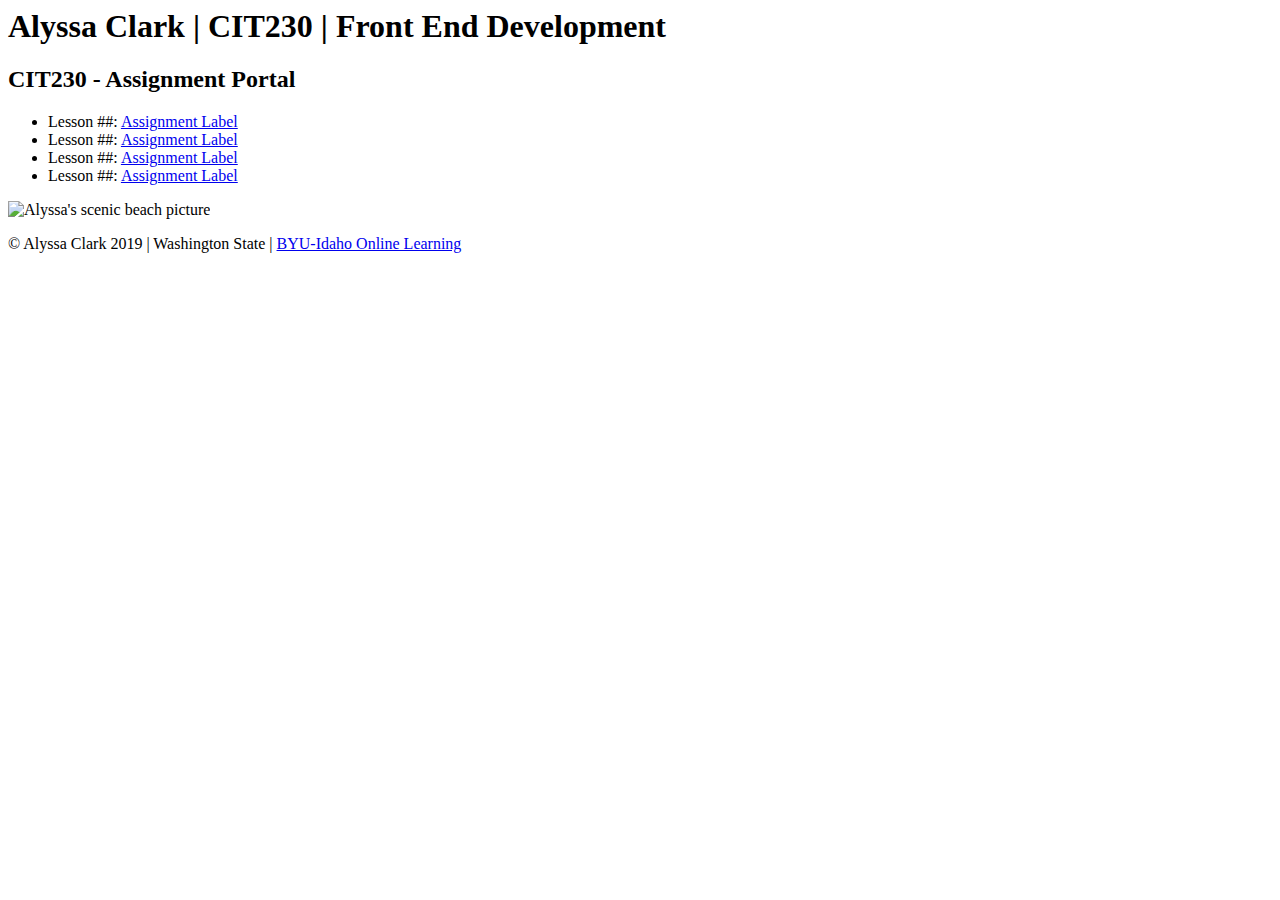
==== index.html @ 3b55a228 "Create index.html" ====
<! DOCTYPE html>
<html lang="en">
        <head>
            <meta charset="UTF-8">
            <meta name="viewport" content="width=device-width, initial-scale=1, maximum-scale=1">
        <title>
        CIT 230 Assignment Portal | Alyssa Clark | BYU-Idaho
        </title>
        <meta name="description" content="Course assignments for Alyssa Clark in CIT230 (Web Front-End Development) at BYU-Idaho">
        <link rel="stylesheet" href="normalize.css">
        <link rel="stylesheet" href="main.css">
    </head>
    <body>
        <header>
            <h1>Alyssa Clark | CIT230 | Front End Development
            </h1>
        </header>
            <main>
                <h2>
                    CIT230 - Assignment Portal
                </h2>
                <ul>
                    <li>Lesson ##: <a href="#">Assignment Label</a></li>

                    <li>Lesson ##: <a href="#">Assignment Label</a></li>

                    <li>Lesson ##: <a href="#">Assignment Label</a></li>

                    <li>Lesson ##: <a href="#">Assignment Label</a></li>
                </ul>
                    <img class = "image"; src = "2134.png" alt="Alyssa's scenic beach picture"> 
            </main>
        <footer>
        <p>&copy; Alyssa Clark 2019 | Washington State | <a href="http://www.byui.edu/online">BYU-Idaho Online Learning</a></p>
        </footer>
    </body>
</html>
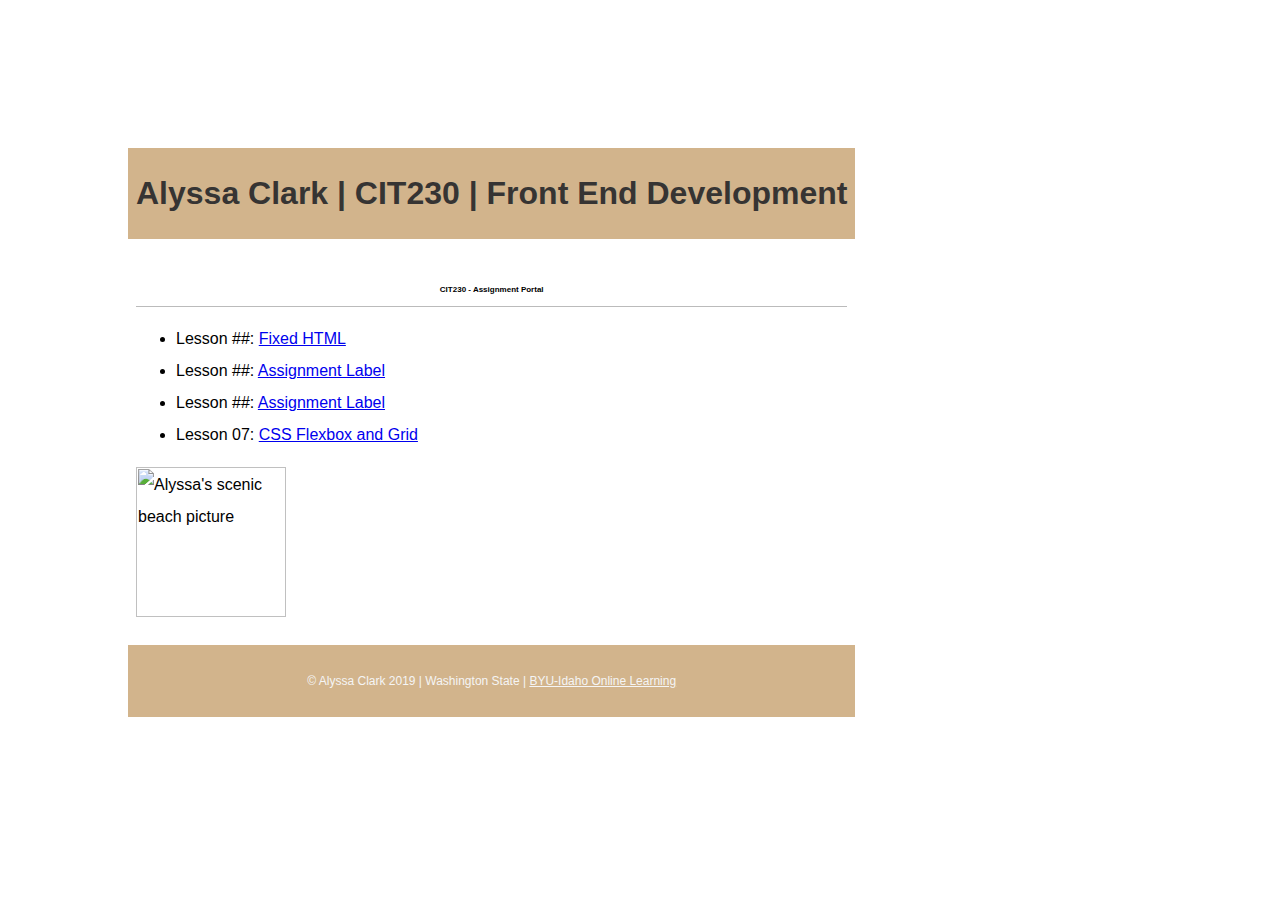
==== commit 4af38ab4: "Update index.html" ====
--- a/index.html
+++ b/index.html
@@ -20,13 +20,13 @@
                     CIT230 - Assignment Portal
                 </h2>
                 <ul>
-                    <li>Lesson ##: <a href="#">Assignment Label</a></li>
+                    <li>Lesson ##: <a href="file:///Users/alyssa/Documents/GitHub/CIT-230/assignments/lesson-3/fixedhtml.html">Fixed HTML </a></li>
 
                     <li>Lesson ##: <a href="#">Assignment Label</a></li>
 
                     <li>Lesson ##: <a href="#">Assignment Label</a></li>
 
-                    <li>Lesson ##: <a href="#">Assignment Label</a></li>
+                    <li>Lesson 07: <a href="preston-7.html">CSS Flexbox and Grid</a></li>
                 </ul>
                     <img class = "image"; src = "2134.png" alt="Alyssa's scenic beach picture"> 
             </main>
--- a/main.css
+++ b/main.css
@@ -0,0 +1,46 @@
+/* CIT 230 - Assignment Portal CSS Template */
+
+body {
+     text-align: left; 
+    font-size: 16px;
+    line-height: 32px;
+    font-family: Ubuntu, sans-serif;
+    color: black;
+    display: inline-block; 
+    margin: 10%;
+   
+}
+
+.image {
+    width: auto;
+    height: 150px;
+    
+     display: inline-block;
+}
+    
+h1 {
+    font-size: 1.5.xrem;
+    color: #363433;
+}
+
+h2 {
+    font-size: .5rem;
+    text-align: center;
+    border-bottom: 1px solid #bbb;
+}
+
+header, main, footer {
+    margin: 1.25rem auto;
+    padding: .5rem;
+    max-width: 100%;
+}
+
+header, footer, footer a {
+    text-align: center;
+    background-color: tan;
+    color: whitesmoke;
+}
+
+footer {
+    font-size: 12px;
+}
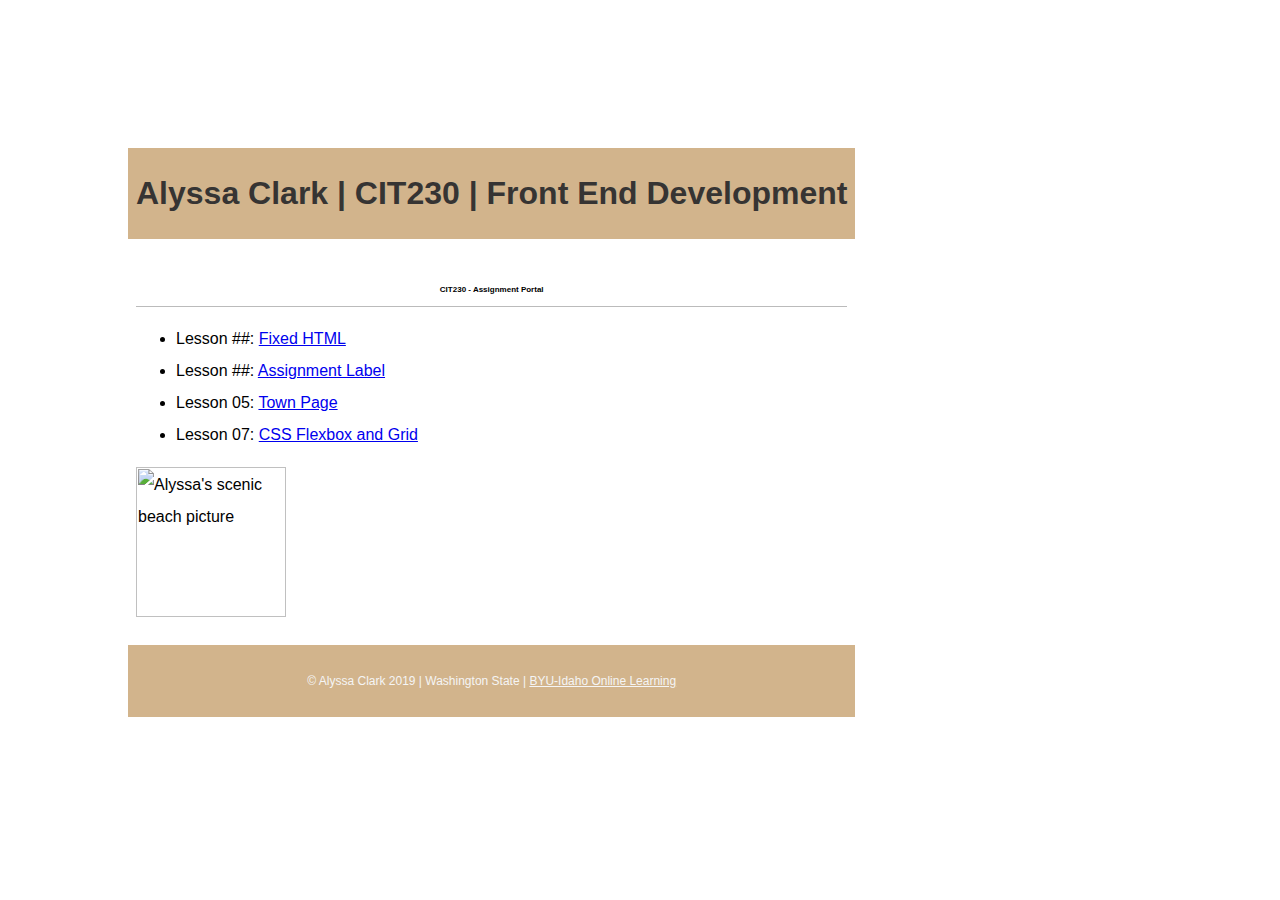
==== commit da483a98: "Update index.html" ====
--- a/index.html
+++ b/index.html
@@ -24,7 +24,7 @@
 
                     <li>Lesson ##: <a href="#">Assignment Label</a></li>
 
-                    <li>Lesson ##: <a href="#">Assignment Label</a></li>
+                    <li>Lesson 05: <a href="assignments/lesson-5/preston-5.html">Town Page</a></li>
 
                     <li>Lesson 07: <a href="preston-7.html">CSS Flexbox and Grid</a></li>
                 </ul>
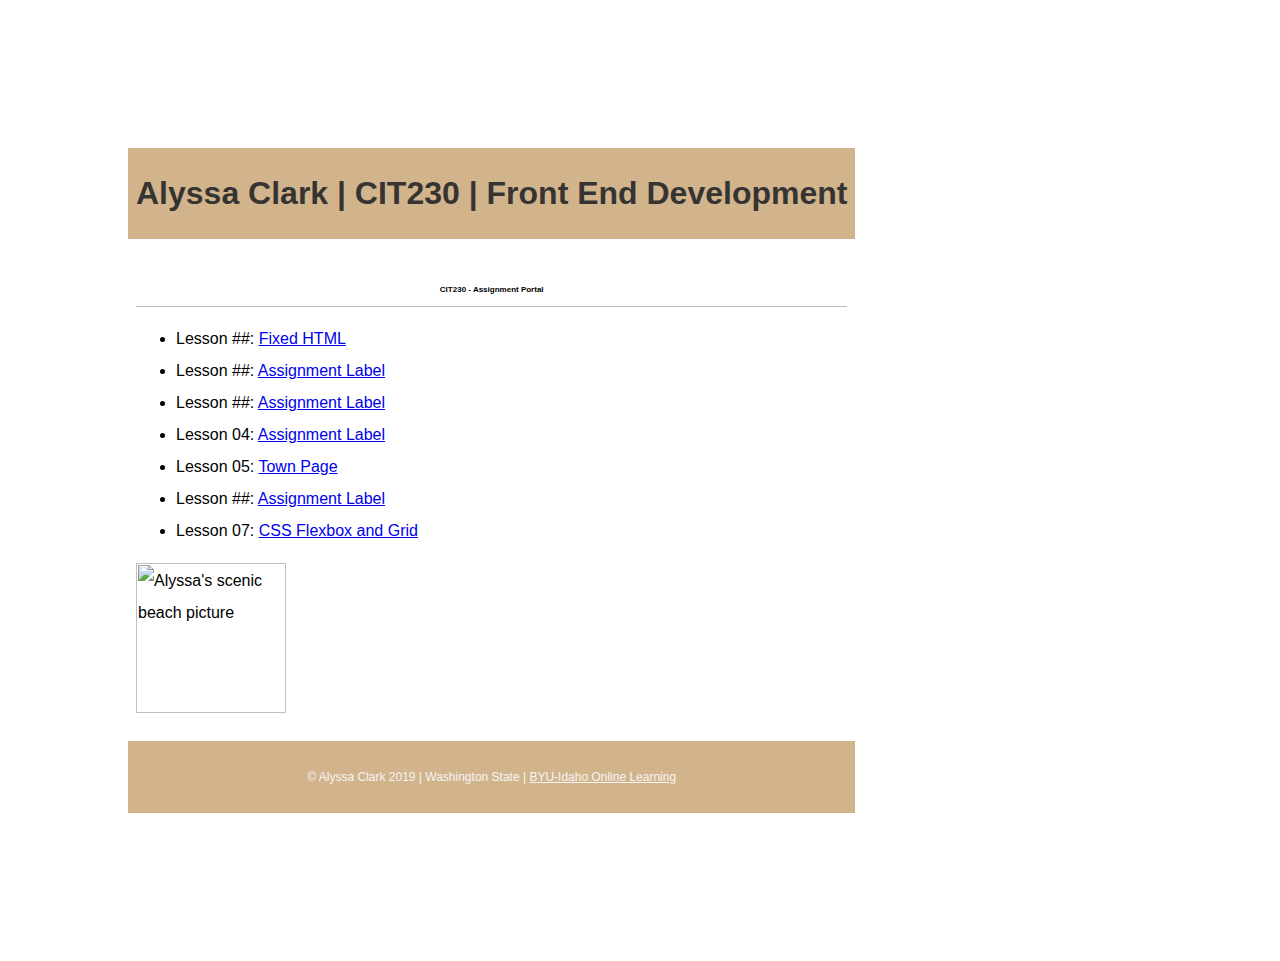
==== commit 58c84337: "Update index.html" ====
--- a/index.html
+++ b/index.html
@@ -23,8 +23,14 @@
                     <li>Lesson ##: <a href="file:///Users/alyssa/Documents/GitHub/CIT-230/assignments/lesson-3/fixedhtml.html">Fixed HTML </a></li>
 
                     <li>Lesson ##: <a href="#">Assignment Label</a></li>
-
+                        
+                    <li>Lesson ##: <a href="#">Assignment Label</a></li>
+                        
+                    <li>Lesson 04: <a href="assignments/lesson-4/preston-4.html">Assignment Label</a></li>
+                        
                     <li>Lesson 05: <a href="assignments/lesson-5/preston-5.html">Town Page</a></li>
+                        
+                    <li>Lesson ##: <a href="#">Assignment Label</a></li>
 
                     <li>Lesson 07: <a href="preston-7.html">CSS Flexbox and Grid</a></li>
                 </ul>
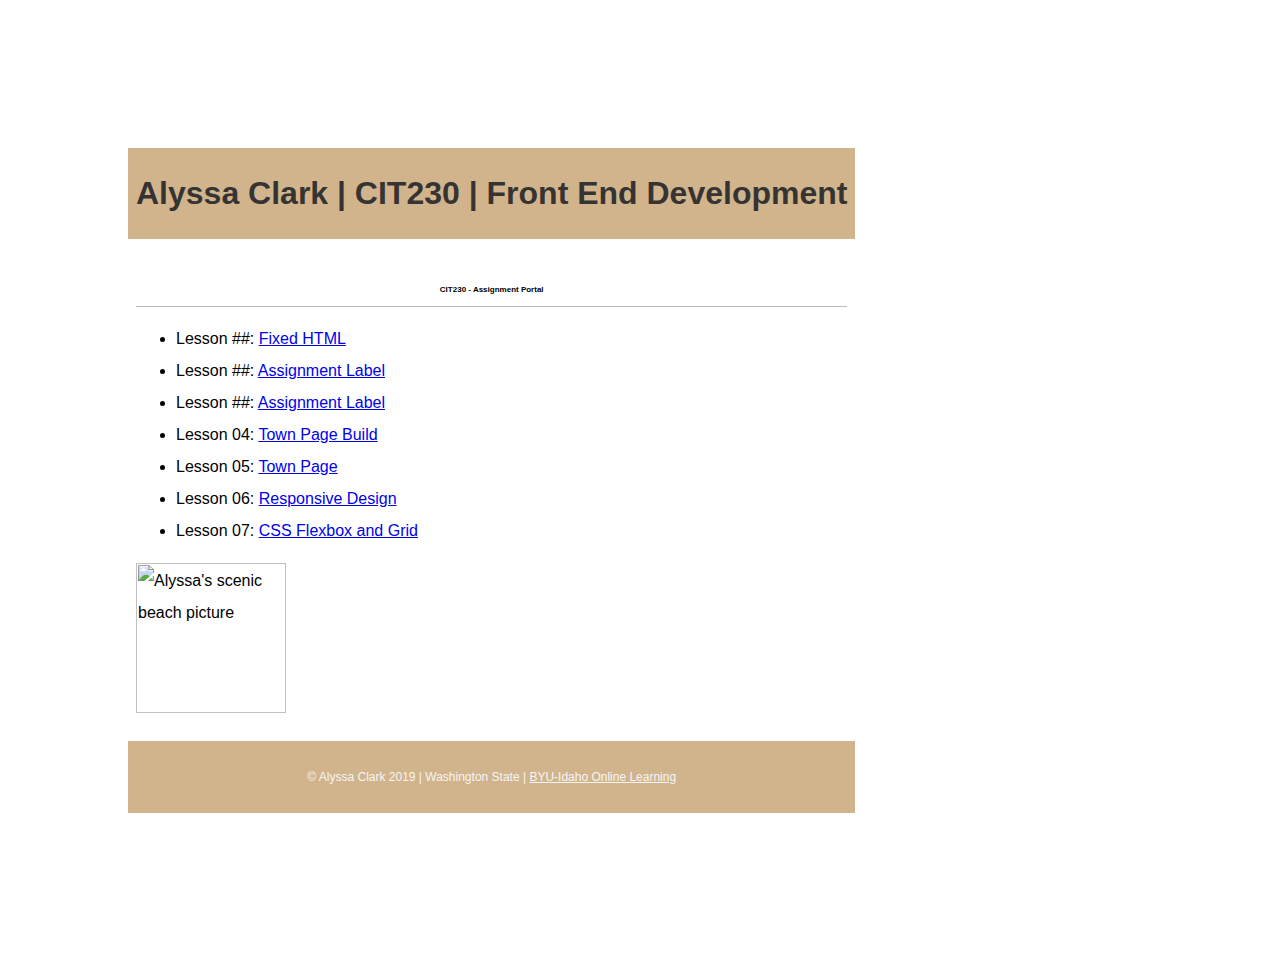
==== commit f630e938: "Update index.html" ====
--- a/index.html
+++ b/index.html
@@ -26,11 +26,11 @@
                         
                     <li>Lesson ##: <a href="#">Assignment Label</a></li>
                         
-                    <li>Lesson 04: <a href="assignments/lesson-4/preston-4.html">Assignment Label</a></li>
+                    <li>Lesson 04: <a href="assignments/lesson-4/preston-4.html">Town Page Build</a></li>
                         
                     <li>Lesson 05: <a href="assignments/lesson-5/preston-5.html">Town Page</a></li>
                         
-                    <li>Lesson ##: <a href="#">Assignment Label</a></li>
+                    <li>Lesson 06: <a href="assignments/lesson-6/preston-6">Responsive Design</a></li>
 
                     <li>Lesson 07: <a href="preston-7.html">CSS Flexbox and Grid</a></li>
                 </ul>
